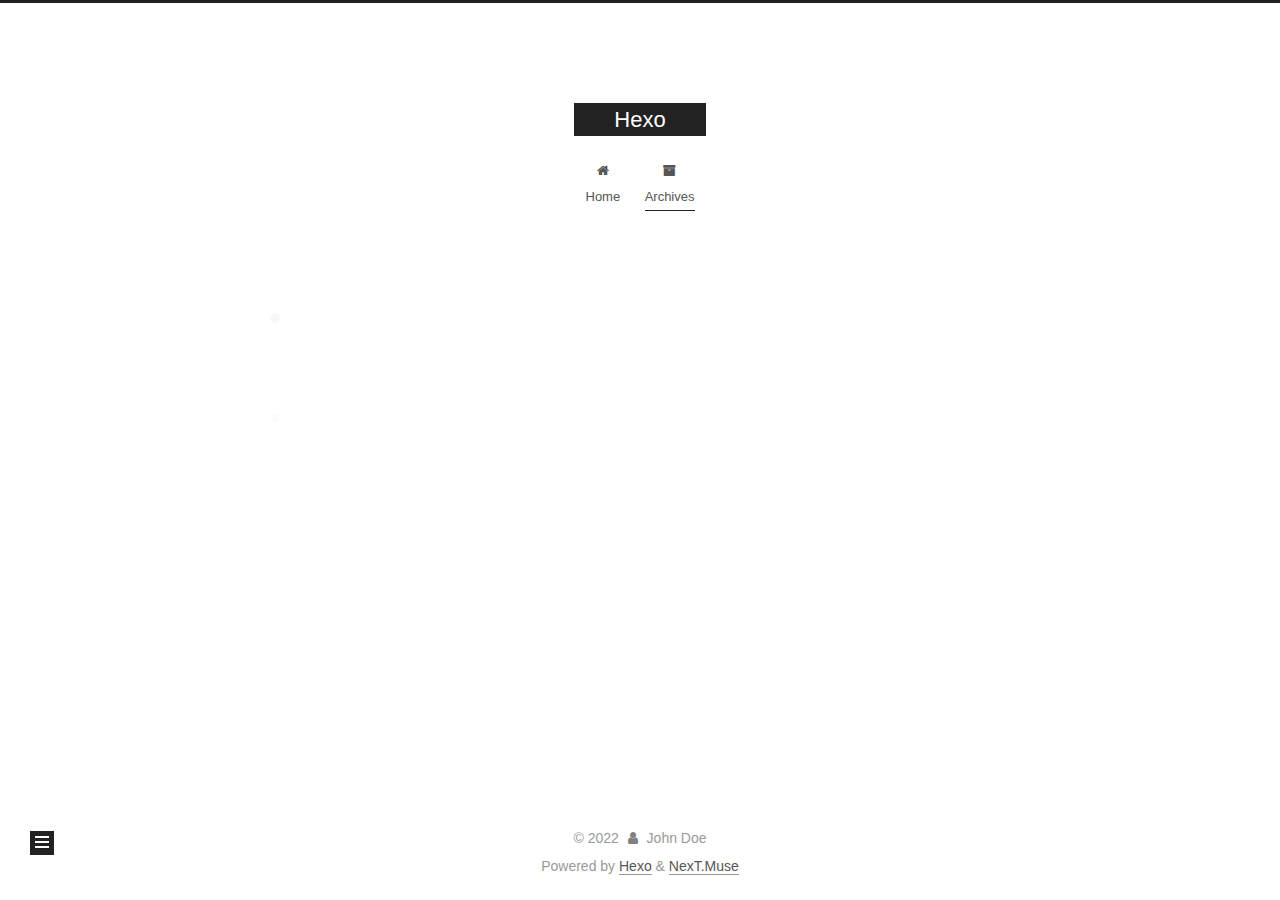
==== archives/index.html @ f84d2010 "Site updated: 2022-08-09 17:09:29" ====
<!DOCTYPE html>
<html lang="en">
<head>
  <meta charset="UTF-8">
<meta name="viewport" content="width=device-width, initial-scale=1, maximum-scale=2">
<meta name="theme-color" content="#222">
<meta name="generator" content="Hexo 6.2.0">
  <link rel="apple-touch-icon" sizes="180x180" href="/images/apple-touch-icon-next.png">
  <link rel="icon" type="image/png" sizes="32x32" href="/images/favicon-32x32-next.png">
  <link rel="icon" type="image/png" sizes="16x16" href="/images/favicon-16x16-next.png">
  <link rel="mask-icon" href="/images/logo.svg" color="#222">

<link rel="stylesheet" href="/css/main.css">


<link rel="stylesheet" href="/lib/font-awesome/css/font-awesome.min.css">

<script id="hexo-configurations">
    var NexT = window.NexT || {};
    var CONFIG = {"hostname":"example.com","root":"/","scheme":"Muse","version":"7.8.0","exturl":false,"sidebar":{"position":"left","display":"post","padding":18,"offset":12,"onmobile":false},"copycode":{"enable":false,"show_result":false,"style":null},"back2top":{"enable":true,"sidebar":false,"scrollpercent":false},"bookmark":{"enable":false,"color":"#222","save":"auto"},"fancybox":false,"mediumzoom":false,"lazyload":false,"pangu":false,"comments":{"style":"tabs","active":null,"storage":true,"lazyload":false,"nav":null},"algolia":{"hits":{"per_page":10},"labels":{"input_placeholder":"Search for Posts","hits_empty":"We didn't find any results for the search: ${query}","hits_stats":"${hits} results found in ${time} ms"}},"localsearch":{"enable":false,"trigger":"auto","top_n_per_article":1,"unescape":false,"preload":false},"motion":{"enable":true,"async":false,"transition":{"post_block":"fadeIn","post_header":"slideDownIn","post_body":"slideDownIn","coll_header":"slideLeftIn","sidebar":"slideUpIn"}}};
  </script>

  <meta property="og:type" content="website">
<meta property="og:title" content="Hexo">
<meta property="og:url" content="http://example.com/archives/index.html">
<meta property="og:site_name" content="Hexo">
<meta property="og:locale" content="en_US">
<meta property="article:author" content="John Doe">
<meta name="twitter:card" content="summary">

<link rel="canonical" href="http://example.com/archives/">


<script id="page-configurations">
  // https://hexo.io/docs/variables.html
  CONFIG.page = {
    sidebar: "",
    isHome : false,
    isPost : false,
    lang   : 'en'
  };
</script>

  <title>Archive | Hexo</title>
  






  <noscript>
  <style>
  .use-motion .brand,
  .use-motion .menu-item,
  .sidebar-inner,
  .use-motion .post-block,
  .use-motion .pagination,
  .use-motion .comments,
  .use-motion .post-header,
  .use-motion .post-body,
  .use-motion .collection-header { opacity: initial; }

  .use-motion .site-title,
  .use-motion .site-subtitle {
    opacity: initial;
    top: initial;
  }

  .use-motion .logo-line-before i { left: initial; }
  .use-motion .logo-line-after i { right: initial; }
  </style>
</noscript>

</head>

<body itemscope itemtype="http://schema.org/WebPage">
  <div class="container use-motion">
    <div class="headband"></div>

    <header class="header" itemscope itemtype="http://schema.org/WPHeader">
      <div class="header-inner"><div class="site-brand-container">
  <div class="site-nav-toggle">
    <div class="toggle" aria-label="Toggle navigation bar">
      <span class="toggle-line toggle-line-first"></span>
      <span class="toggle-line toggle-line-middle"></span>
      <span class="toggle-line toggle-line-last"></span>
    </div>
  </div>

  <div class="site-meta">

    <a href="/" class="brand" rel="start">
      <span class="logo-line-before"><i></i></span>
      <h1 class="site-title">Hexo</h1>
      <span class="logo-line-after"><i></i></span>
    </a>
  </div>

  <div class="site-nav-right">
    <div class="toggle popup-trigger">
    </div>
  </div>
</div>




<nav class="site-nav">
  <ul id="menu" class="menu">
        <li class="menu-item menu-item-home">

    <a href="/" rel="section"><i class="fa fa-fw fa-home"></i>Home</a>

  </li>
        <li class="menu-item menu-item-archives">

    <a href="/archives/" rel="section"><i class="fa fa-fw fa-archive"></i>Archives</a>

  </li>
  </ul>
</nav>




</div>
    </header>

    
  <div class="back-to-top">
    <i class="fa fa-arrow-up"></i>
    <span>0%</span>
  </div>


    <main class="main">
      <div class="main-inner">
        <div class="content-wrap">
          

          <div class="content archive">
            

  
  
  
  <div class="post-block">
    <div class="posts-collapse">
      <div class="collection-title">
        <span class="collection-header">Um..! 1 post. Keep on posting.</span>
      </div>

      
    <div class="collection-year">
      <span class="collection-header">2022</span>
    </div>

  <article itemscope itemtype="http://schema.org/Article">
    <header class="post-header">

      <div class="post-meta">
        <time itemprop="dateCreated"
              datetime="2022-08-09T15:53:36+08:00"
              content="2022-08-09">
          08-09
        </time>
      </div>

      <div class="post-title">
          <a class="post-title-link" href="/2022/08/09/hello-world/" itemprop="url">
            <span itemprop="name">Hello World</span>
          </a>
      </div>

    </header>
  </article>


    </div>
  </div>
  
  
  

  



          </div>
          

<script>
  window.addEventListener('tabs:register', () => {
    let { activeClass } = CONFIG.comments;
    if (CONFIG.comments.storage) {
      activeClass = localStorage.getItem('comments_active') || activeClass;
    }
    if (activeClass) {
      let activeTab = document.querySelector(`a[href="#comment-${activeClass}"]`);
      if (activeTab) {
        activeTab.click();
      }
    }
  });
  if (CONFIG.comments.storage) {
    window.addEventListener('tabs:click', event => {
      if (!event.target.matches('.tabs-comment .tab-content .tab-pane')) return;
      let commentClass = event.target.classList[1];
      localStorage.setItem('comments_active', commentClass);
    });
  }
</script>

        </div>
          
  
  <div class="toggle sidebar-toggle">
    <span class="toggle-line toggle-line-first"></span>
    <span class="toggle-line toggle-line-middle"></span>
    <span class="toggle-line toggle-line-last"></span>
  </div>

  <aside class="sidebar">
    <div class="sidebar-inner">

      <ul class="sidebar-nav motion-element">
        <li class="sidebar-nav-toc">
          Table of Contents
        </li>
        <li class="sidebar-nav-overview">
          Overview
        </li>
      </ul>

      <!--noindex-->
      <div class="post-toc-wrap sidebar-panel">
      </div>
      <!--/noindex-->

      <div class="site-overview-wrap sidebar-panel">
        <div class="site-author motion-element" itemprop="author" itemscope itemtype="http://schema.org/Person">
  <p class="site-author-name" itemprop="name">John Doe</p>
  <div class="site-description" itemprop="description"></div>
</div>
<div class="site-state-wrap motion-element">
  <nav class="site-state">
      <div class="site-state-item site-state-posts">
          <a href="/archives/">
        
          <span class="site-state-item-count">1</span>
          <span class="site-state-item-name">posts</span>
        </a>
      </div>
  </nav>
</div>



      </div>

    </div>
  </aside>
  <div id="sidebar-dimmer"></div>


      </div>
    </main>

    <footer class="footer">
      <div class="footer-inner">
        

        

<div class="copyright">
  
  &copy; 
  <span itemprop="copyrightYear">2022</span>
  <span class="with-love">
    <i class="fa fa-user"></i>
  </span>
  <span class="author" itemprop="copyrightHolder">John Doe</span>
</div>
  <div class="powered-by">Powered by <a href="https://hexo.io/" class="theme-link" rel="noopener" target="_blank">Hexo</a> & <a href="https://muse.theme-next.org/" class="theme-link" rel="noopener" target="_blank">NexT.Muse</a>
  </div>

        








      </div>
    </footer>
  </div>

  
  <script src="/lib/anime.min.js"></script>
  <script src="/lib/velocity/velocity.min.js"></script>
  <script src="/lib/velocity/velocity.ui.min.js"></script>

<script src="/js/utils.js"></script>

<script src="/js/motion.js"></script>


<script src="/js/schemes/muse.js"></script>


<script src="/js/next-boot.js"></script>




  















  

  

</body>
</html>
---- css/main.css ----
:root {
  --body-bg-color: #fff;
  --content-bg-color: #fff;
  --card-bg-color: #f5f5f5;
  --text-color: #555;
  --link-color: #555;
  --link-hover-color: #222;
  --brand-color: #fff;
  --brand-hover-color: #fff;
  --table-row-odd-bg-color: #f9f9f9;
  --table-row-hover-bg-color: #f5f5f5;
  --menu-item-bg-color: #f5f5f5;
  --btn-default-bg: #222;
  --btn-default-color: #fff;
  --btn-default-border-color: #222;
  --btn-default-hover-bg: #fff;
  --btn-default-hover-color: #222;
  --btn-default-hover-border-color: #222;
}
html {
  line-height: 1.15; /* 1 */
  -webkit-text-size-adjust: 100%; /* 2 */
}
body {
  margin: 0;
}
main {
  display: block;
}
h1 {
  font-size: 2em;
  margin: 0.67em 0;
}
hr {
  box-sizing: content-box; /* 1 */
  height: 0; /* 1 */
  overflow: visible; /* 2 */
}
pre {
  font-family: monospace, monospace; /* 1 */
  font-size: 1em; /* 2 */
}
a {
  background: transparent;
}
abbr[title] {
  border-bottom: none; /* 1 */
  text-decoration: underline; /* 2 */
  text-decoration: underline dotted; /* 2 */
}
b,
strong {
  font-weight: bolder;
}
code,
kbd,
samp {
  font-family: monospace, monospace; /* 1 */
  font-size: 1em; /* 2 */
}
small {
  font-size: 80%;
}
sub,
sup {
  font-size: 75%;
  line-height: 0;
  position: relative;
  vertical-align: baseline;
}
sub {
  bottom: -0.25em;
}
sup {
  top: -0.5em;
}
img {
  border-style: none;
}
button,
input,
optgroup,
select,
textarea {
  font-family: inherit; /* 1 */
  font-size: 100%; /* 1 */
  line-height: 1.15; /* 1 */
  margin: 0; /* 2 */
}
button,
input {
/* 1 */
  overflow: visible;
}
button,
select {
/* 1 */
  text-transform: none;
}
button,
[type='button'],
[type='reset'],
[type='submit'] {
  -webkit-appearance: button;
}
button::-moz-focus-inner,
[type='button']::-moz-focus-inner,
[type='reset']::-moz-focus-inner,
[type='submit']::-moz-focus-inner {
  border-style: none;
  padding: 0;
}
button:-moz-focusring,
[type='button']:-moz-focusring,
[type='reset']:-moz-focusring,
[type='submit']:-moz-focusring {
  outline: 1px dotted ButtonText;
}
fieldset {
  padding: 0.35em 0.75em 0.625em;
}
legend {
  box-sizing: border-box; /* 1 */
  color: inherit; /* 2 */
  display: table; /* 1 */
  max-width: 100%; /* 1 */
  padding: 0; /* 3 */
  white-space: normal; /* 1 */
}
progress {
  vertical-align: baseline;
}
textarea {
  overflow: auto;
}
[type='checkbox'],
[type='radio'] {
  box-sizing: border-box; /* 1 */
  padding: 0; /* 2 */
}
[type='number']::-webkit-inner-spin-button,
[type='number']::-webkit-outer-spin-button {
  height: auto;
}
[type='search'] {
  outline-offset: -2px; /* 2 */
  -webkit-appearance: textfield; /* 1 */
}
[type='search']::-webkit-search-decoration {
  -webkit-appearance: none;
}
::-webkit-file-upload-button {
  font: inherit; /* 2 */
  -webkit-appearance: button; /* 1 */
}
details {
  display: block;
}
summary {
  display: list-item;
}
template {
  display: none;
}
[hidden] {
  display: none;
}
::selection {
  background: #262a30;
  color: #eee;
}
html,
body {
  height: 100%;
}
body {
  background: var(--body-bg-color);
  color: var(--text-color);
  font-family: 'Lato', "PingFang SC", "Microsoft YaHei", sans-serif;
  font-size: 1em;
  line-height: 2;
}
@media (max-width: 991px) {
  body {
    padding-left: 0 !important;
    padding-right: 0 !important;
  }
}
h1,
h2,
h3,
h4,
h5,
h6 {
  font-family: 'Lato', "PingFang SC", "Microsoft YaHei", sans-serif;
  font-weight: bold;
  line-height: 1.5;
  margin: 20px 0 15px;
}
h1 {
  font-size: 1.5em;
}
h2 {
  font-size: 1.375em;
}
h3 {
  font-size: 1.25em;
}
h4 {
  font-size: 1.125em;
}
h5 {
  font-size: 1em;
}
h6 {
  font-size: 0.875em;
}
p {
  margin: 0 0 20px 0;
}
a,
span.exturl {
  border-bottom: 1px solid #999;
  color: var(--link-color);
  outline: 0;
  text-decoration: none;
  overflow-wrap: break-word;
  word-wrap: break-word;
  cursor: pointer;
}
a:hover,
span.exturl:hover {
  border-bottom-color: var(--link-hover-color);
  color: var(--link-hover-color);
}
iframe,
img,
video {
  display: block;
  margin-left: auto;
  margin-right: auto;
  max-width: 100%;
}
hr {
  background-image: repeating-linear-gradient(-45deg, #ddd, #ddd 4px, transparent 4px, transparent 8px);
  border: 0;
  height: 3px;
  margin: 40px 0;
}
blockquote {
  border-left: 4px solid #ddd;
  color: #666;
  margin: 0;
  padding: 0 15px;
}
blockquote cite::before {
  content: '-';
  padding: 0 5px;
}
dt {
  font-weight: bold;
}
dd {
  margin: 0;
  padding: 0;
}
kbd {
  background-color: #f5f5f5;
  background-image: linear-gradient(#eee, #fff, #eee);
  border: 1px solid #ccc;
  border-radius: 0.2em;
  box-shadow: 0.1em 0.1em 0.2em rgba(0,0,0,0.1);
  color: #555;
  font-family: inherit;
  padding: 0.1em 0.3em;
  white-space: nowrap;
}
.table-container {
  overflow: auto;
}
table {
  border-collapse: collapse;
  border-spacing: 0;
  font-size: 0.875em;
  margin: 0 0 20px 0;
  width: 100%;
}
tbody tr:nth-of-type(odd) {
  background: var(--table-row-odd-bg-color);
}
tbody tr:hover {
  background: var(--table-row-hover-bg-color);
}
caption,
th,
td {
  font-weight: normal;
  padding: 8px;
  text-align: left;
  vertical-align: middle;
}
th,
td {
  border: 1px solid #ddd;
  border-bottom: 3px solid #ddd;
}
th {
  font-weight: 700;
  padding-bottom: 10px;
}
td {
  border-bottom-width: 1px;
}
.btn {
  background: var(--btn-default-bg);
  border: 2px solid var(--btn-default-border-color);
  border-radius: 0;
  color: var(--btn-default-color);
  display: inline-block;
  font-size: 0.875em;
  line-height: 2;
  padding: 0 20px;
  text-decoration: none;
  transition-property: background-color;
  transition-delay: 0s;
  transition-duration: 0.2s;
  transition-timing-function: ease-in-out;
}
.btn:hover {
  background: var(--btn-default-hover-bg);
  border-color: var(--btn-default-hover-border-color);
  color: var(--btn-default-hover-color);
}
.btn + .btn {
  margin: 0 0 8px 8px;
}
.btn .fa-fw {
  text-align: left;
  width: 1.285714285714286em;
}
.toggle {
  line-height: 0;
}
.toggle .toggle-line {
  background: #fff;
  display: inline-block;
  height: 2px;
  left: 0;
  position: relative;
  top: 0;
  transition: all 0.4s;
  vertical-align: top;
  width: 100%;
}
.toggle .toggle-line:not(:first-child) {
  margin-top: 3px;
}
.toggle.toggle-arrow .toggle-line-first {
  left: 50%;
  top: 2px;
  transform: rotate(45deg);
  width: 50%;
}
.toggle.toggle-arrow .toggle-line-middle {
  left: 2px;
  width: 90%;
}
.toggle.toggle-arrow .toggle-line-last {
  left: 50%;
  top: -2px;
  transform: rotate(-45deg);
  width: 50%;
}
.toggle.toggle-close .toggle-line-first {
  transform: rotate(-45deg);
  top: 5px;
}
.toggle.toggle-close .toggle-line-middle {
  opacity: 0;
}
.toggle.toggle-close .toggle-line-last {
  transform: rotate(45deg);
  top: -5px;
}
.highlight,
pre {
  background: #f7f7f7;
  color: #4d4d4c;
  line-height: 1.6;
  margin: 0 auto 20px;
}
pre,
code {
  font-family: consolas, Menlo, monospace, "PingFang SC", "Microsoft YaHei";
}
code {
  background: #eee;
  border-radius: 3px;
  color: #555;
  padding: 2px 4px;
  overflow-wrap: break-word;
  word-wrap: break-word;
}
.highlight *::selection {
  background: #d6d6d6;
}
.highlight pre {
  border: 0;
  margin: 0;
  padding: 10px 0;
}
.highlight table {
  border: 0;
  margin: 0;
  width: auto;
}
.highlight td {
  border: 0;
  padding: 0;
}
.highlight figcaption {
  background: #eff2f3;
  color: #4d4d4c;
  display: flex;
  font-size: 0.875em;
  justify-content: space-between;
  line-height: 1.2;
  padding: 0.5em;
}
.highlight figcaption a {
  color: #4d4d4c;
}
.highlight figcaption a:hover {
  border-bottom-color: #4d4d4c;
}
.highlight .gutter {
  -moz-user-select: none;
  -ms-user-select: none;
  -webkit-user-select: none;
  user-select: none;
}
.highlight .gutter pre {
  background: #eff2f3;
  color: #869194;
  padding-left: 10px;
  padding-right: 10px;
  text-align: right;
}
.highlight .code pre {
  background: #f7f7f7;
  padding-left: 10px;
  width: 100%;
}
.gist table {
  width: auto;
}
.gist table td {
  border: 0;
}
pre {
  overflow: auto;
  padding: 10px;
}
pre code {
  background: none;
  color: #4d4d4c;
  font-size: 0.875em;
  padding: 0;
  text-shadow: none;
}
pre .deletion {
  background: #fdd;
}
pre .addition {
  background: #dfd;
}
pre .meta {
  color: #eab700;
  -moz-user-select: none;
  -ms-user-select: none;
  -webkit-user-select: none;
  user-select: none;
}
pre .comment {
  color: #8e908c;
}
pre .variable,
pre .attribute,
pre .tag,
pre .name,
pre .regexp,
pre .ruby .constant,
pre .xml .tag .title,
pre .xml .pi,
pre .xml .doctype,
pre .html .doctype,
pre .css .id,
pre .css .class,
pre .css .pseudo {
  color: #c82829;
}
pre .number,
pre .preprocessor,
pre .built_in,
pre .builtin-name,
pre .literal,
pre .params,
pre .constant,
pre .command {
  color: #f5871f;
}
pre .ruby .class .title,
pre .css .rules .attribute,
pre .string,
pre .symbol,
pre .value,
pre .inheritance,
pre .header,
pre .ruby .symbol,
pre .xml .cdata,
pre .special,
pre .formula {
  color: #718c00;
}
pre .title,
pre .css .hexcolor {
  color: #3e999f;
}
pre .function,
pre .python .decorator,
pre .python .title,
pre .ruby .function .title,
pre .ruby .title .keyword,
pre .perl .sub,
pre .javascript .title,
pre .coffeescript .title {
  color: #4271ae;
}
pre .keyword,
pre .javascript .function {
  color: #8959a8;
}
.blockquote-center {
  border-left: none;
  margin: 40px 0;
  padding: 0;
  position: relative;
  text-align: center;
}
.blockquote-center::before,
.blockquote-center::after {
  background-repeat: no-repeat;
  background-size: 22px 22px;
  content: ' ';
  display: block;
  height: 24px;
  opacity: 0.2;
  position: absolute;
  width: 100%;
}
.blockquote-center::before {
  background-image: url("../images/quote-l.svg");
  background-position: 0 -6px;
  border-top: 1px solid #ccc;
  top: -20px;
}
.blockquote-center::after {
  background-image: url("../images/quote-r.svg");
  background-position: 100% 8px;
  border-bottom: 1px solid #ccc;
  bottom: -20px;
}
.blockquote-center p,
.blockquote-center div {
  text-align: center;
}
.post-body .group-picture img {
  margin: 0 auto;
  padding: 0 3px;
}
.group-picture-row {
  margin-bottom: 6px;
  overflow: hidden;
}
.group-picture-column {
  float: left;
  margin-bottom: 10px;
}
.post-body .label {
  color: #555;
  display: inline;
  padding: 0 2px;
}
.post-body .label.default {
  background: #f0f0f0;
}
.post-body .label.primary {
  background: #efe6f7;
}
.post-body .label.info {
  background: #e5f2f8;
}
.post-body .label.success {
  background: #e7f4e9;
}
.post-body .label.warning {
  background: #fcf6e1;
}
.post-body .label.danger {
  background: #fae8eb;
}
.post-body .tabs {
  margin-bottom: 20px;
}
.post-body .tabs,
.tabs-comment {
  display: block;
  padding-top: 10px;
  position: relative;
}
.post-body .tabs ul.nav-tabs,
.tabs-comment ul.nav-tabs {
  display: flex;
  flex-wrap: wrap;
  margin: 0;
  margin-bottom: -1px;
  padding: 0;
}
@media (max-width: 413px) {
  .post-body .tabs ul.nav-tabs,
  .tabs-comment ul.nav-tabs {
    display: block;
    margin-bottom: 5px;
  }
}
.post-body .tabs ul.nav-tabs li.tab,
.tabs-comment ul.nav-tabs li.tab {
  border-bottom: 1px solid #ddd;
  border-left: 1px solid transparent;
  border-right: 1px solid transparent;
  border-top: 3px solid transparent;
  flex-grow: 1;
  list-style-type: none;
  border-radius: 0 0 0 0;
}
@media (max-width: 413px) {
  .post-body .tabs ul.nav-tabs li.tab,
  .tabs-comment ul.nav-tabs li.tab {
    border-bottom: 1px solid transparent;
    border-left: 3px solid transparent;
    border-right: 1px solid transparent;
    border-top: 1px solid transparent;
  }
}
@media (max-width: 413px) {
  .post-body .tabs ul.nav-tabs li.tab,
  .tabs-comment ul.nav-tabs li.tab {
    border-radius: 0;
  }
}
.post-body .tabs ul.nav-tabs li.tab a,
.tabs-comment ul.nav-tabs li.tab a {
  border-bottom: initial;
  display: block;
  line-height: 1.8;
  outline: 0;
  padding: 0.25em 0.75em;
  text-align: center;
  transition-delay: 0s;
  transition-duration: 0.2s;
  transition-timing-function: ease-out;
}
.post-body .tabs ul.nav-tabs li.tab a i,
.tabs-comment ul.nav-tabs li.tab a i {
  width: 1.285714285714286em;
}
.post-body .tabs ul.nav-tabs li.tab.active,
.tabs-comment ul.nav-tabs li.tab.active {
  border-bottom: 1px solid transparent;
  border-left: 1px solid #ddd;
  border-right: 1px solid #ddd;
  border-top: 3px solid #fc6423;
}
@media (max-width: 413px) {
  .post-body .tabs ul.nav-tabs li.tab.active,
  .tabs-comment ul.nav-tabs li.tab.active {
    border-bottom: 1px solid #ddd;
    border-left: 3px solid #fc6423;
    border-right: 1px solid #ddd;
    border-top: 1px solid #ddd;
  }
}
.post-body .tabs ul.nav-tabs li.tab.active a,
.tabs-comment ul.nav-tabs li.tab.active a {
  color: var(--link-color);
  cursor: default;
}
.post-body .tabs .tab-content .tab-pane,
.tabs-comment .tab-content .tab-pane {
  border: 1px solid #ddd;
  border-top: 0;
  padding: 20px 20px 0 20px;
  border-radius: 0;
}
.post-body .tabs .tab-content .tab-pane:not(.active),
.tabs-comment .tab-content .tab-pane:not(.active) {
  display: none;
}
.post-body .tabs .tab-content .tab-pane.active,
.tabs-comment .tab-content .tab-pane.active {
  display: block;
}
.post-body .tabs .tab-content .tab-pane.active:nth-of-type(1),
.tabs-comment .tab-content .tab-pane.active:nth-of-type(1) {
  border-radius: 0 0 0 0;
}
@media (max-width: 413px) {
  .post-body .tabs .tab-content .tab-pane.active:nth-of-type(1),
  .tabs-comment .tab-content .tab-pane.active:nth-of-type(1) {
    border-radius: 0;
  }
}
.post-body .note {
  border-radius: 3px;
  margin-bottom: 20px;
  padding: 1em;
  position: relative;
  border: 1px solid #eee;
  border-left-width: 5px;
}
.post-body .note h2,
.post-body .note h3,
.post-body .note h4,
.post-body .note h5,
.post-body .note h6 {
  margin-top: 0;
  border-bottom: initial;
  margin-bottom: 0;
  padding-top: 0;
}
.post-body .note p:first-child,
.post-body .note ul:first-child,
.post-body .note ol:first-child,
.post-body .note table:first-child,
.post-body .note pre:first-child,
.post-body .note blockquote:first-child,
.post-body .note img:first-child {
  margin-top: 0;
}
.post-body .note p:last-child,
.post-body .note ul:last-child,
.post-body .note ol:last-child,
.post-body .note table:last-child,
.post-body .note pre:last-child,
.post-body .note blockquote:last-child,
.post-body .note img:last-child {
  margin-bottom: 0;
}
.post-body .note.default {
  border-left-color: #777;
}
.post-body .note.default h2,
.post-body .note.default h3,
.post-body .note.default h4,
.post-body .note.default h5,
.post-body .note.default h6 {
  color: #777;
}
.post-body .note.primary {
  border-left-color: #6f42c1;
}
.post-body .note.primary h2,
.post-body .note.primary h3,
.post-body .note.primary h4,
.post-body .note.primary h5,
.post-body .note.primary h6 {
  color: #6f42c1;
}
.post-body .note.info {
  border-left-color: #428bca;
}
.post-body .note.info h2,
.post-body .note.info h3,
.post-body .note.info h4,
.post-body .note.info h5,
.post-body .note.info h6 {
  color: #428bca;
}
.post-body .note.success {
  border-left-color: #5cb85c;
}
.post-body .note.success h2,
.post-body .note.success h3,
.post-body .note.success h4,
.post-body .note.success h5,
.post-body .note.success h6 {
  color: #5cb85c;
}
.post-body .note.warning {
  border-left-color: #f0ad4e;
}
.post-body .note.warning h2,
.post-body .note.warning h3,
.post-body .note.warning h4,
.post-body .note.warning h5,
.post-body .note.warning h6 {
  color: #f0ad4e;
}
.post-body .note.danger {
  border-left-color: #d9534f;
}
.post-body .note.danger h2,
.post-body .note.danger h3,
.post-body .note.danger h4,
.post-body .note.danger h5,
.post-body .note.danger h6 {
  color: #d9534f;
}
.pagination .prev,
.pagination .next,
.pagination .page-number,
.pagination .space {
  display: inline-block;
  margin: 0 10px;
  padding: 0 11px;
  position: relative;
  top: -1px;
}
@media (max-width: 767px) {
  .pagination .prev,
  .pagination .next,
  .pagination .page-number,
  .pagination .space {
    margin: 0 5px;
  }
}
.pagination {
  border-top: 1px solid #eee;
  margin: 120px 0 0;
  text-align: center;
}
.pagination .prev,
.pagination .next,
.pagination .page-number {
  border-bottom: 0;
  border-top: 1px solid #eee;
  transition-property: border-color;
  transition-delay: 0s;
  transition-duration: 0.2s;
  transition-timing-function: ease-in-out;
}
.pagination .prev:hover,
.pagination .next:hover,
.pagination .page-number:hover {
  border-top-color: #222;
}
.pagination .space {
  margin: 0;
  padding: 0;
}
.pagination .prev {
  margin-left: 0;
}
.pagination .next {
  margin-right: 0;
}
.pagination .page-number.current {
  background: #ccc;
  border-top-color: #ccc;
  color: #fff;
}
@media (max-width: 767px) {
  .pagination {
    border-top: none;
  }
  .pagination .prev,
  .pagination .next,
  .pagination .page-number {
    border-bottom: 1px solid #eee;
    border-top: 0;
    margin-bottom: 10px;
    padding: 0 10px;
  }
  .pagination .prev:hover,
  .pagination .next:hover,
  .pagination .page-number:hover {
    border-bottom-color: #222;
  }
}
.comments {
  margin-top: 60px;
  overflow: hidden;
}
.comment-button-group {
  display: flex;
  flex-wrap: wrap-reverse;
  justify-content: center;
  margin: 1em 0;
}
.comment-button-group .comment-button {
  margin: 0.1em 0.2em;
}
.comment-button-group .comment-button.active {
  background: var(--btn-default-hover-bg);
  border-color: var(--btn-default-hover-border-color);
  color: var(--btn-default-hover-color);
}
.comment-position {
  display: none;
}
.comment-position.active {
  display: block;
}
.tabs-comment {
  background: var(--content-bg-color);
  margin-top: 4em;
  padding-top: 0;
}
.tabs-comment .comments {
  border: 0;
  box-shadow: none;
  margin-top: 0;
  padding-top: 0;
}
.container {
  min-height: 100%;
  position: relative;
}
.main-inner {
  margin: 0 auto;
  width: 700px;
}
@media (min-width: 1200px) {
  .main-inner {
    width: 800px;
  }
}
@media (min-width: 1600px) {
  .main-inner {
    width: 900px;
  }
}
@media (max-width: 767px) {
  .content-wrap {
    padding: 0 20px;
  }
}
.header {
  background: transparent;
}
.header-inner {
  margin: 0 auto;
  width: 700px;
}
@media (min-width: 1200px) {
  .header-inner {
    width: 800px;
  }
}
@media (min-width: 1600px) {
  .header-inner {
    width: 900px;
  }
}
.site-brand-container {
  display: flex;
  flex-shrink: 0;
  padding: 0 10px;
}
.headband {
  background: #222;
  height: 3px;
}
.site-meta {
  flex-grow: 1;
  text-align: center;
}
@media (max-width: 767px) {
  .site-meta {
    text-align: center;
  }
}
.brand {
  border-bottom: none;
  color: var(--brand-color);
  display: inline-block;
  line-height: 1.375em;
  padding: 0 40px;
  position: relative;
}
.brand:hover {
  color: var(--brand-hover-color);
}
.site-title {
  font-family: 'Lato', "PingFang SC", "Microsoft YaHei", sans-serif;
  font-size: 1.375em;
  font-weight: normal;
  margin: 0;
}
.site-subtitle {
  color: #999;
  font-size: 0.8125em;
  margin: 10px 0;
}
.use-motion .brand {
  opacity: 0;
}
.use-motion .site-title,
.use-motion .site-subtitle,
.use-motion .custom-logo-image {
  opacity: 0;
  position: relative;
  top: -10px;
}
.site-nav-toggle,
.site-nav-right {
  display: none;
}
@media (max-width: 767px) {
  .site-nav-toggle,
  .site-nav-right {
    display: flex;
    flex-direction: column;
    justify-content: center;
  }
}
.site-nav-toggle .toggle,
.site-nav-right .toggle {
  color: var(--text-color);
  padding: 10px;
  width: 22px;
}
.site-nav-toggle .toggle .toggle-line,
.site-nav-right .toggle .toggle-line {
  background: var(--text-color);
  border-radius: 1px;
}
.site-nav {
  display: block;
}
@media (max-width: 767px) {
  .site-nav {
    clear: both;
    display: none;
  }
}
.site-nav.site-nav-on {
  display: block;
}
.menu {
  margin-top: 20px;
  padding-left: 0;
  text-align: center;
}
.menu-item {
  display: inline-block;
  list-style: none;
  margin: 0 10px;
}
@media (max-width: 767px) {
  .menu-item {
    display: block;
    margin-top: 10px;
  }
  .menu-item.menu-item-search {
    display: none;
  }
}
.menu-item a,
.menu-item span.exturl {
  border-bottom: 0;
  display: block;
  font-size: 0.8125em;
  transition-property: border-color;
  transition-delay: 0s;
  transition-duration: 0.2s;
  transition-timing-function: ease-in-out;
}
@media (hover: none) {
  .menu-item a:hover,
  .menu-item span.exturl:hover {
    border-bottom-color: transparent !important;
  }
}
.menu-item .fa {
  margin-right: 8px;
}
.menu-item .badge {
  display: inline-block;
  font-weight: bold;
  line-height: 1;
  margin-left: 0.35em;
  margin-top: 0.35em;
  text-align: center;
  white-space: nowrap;
}
@media (max-width: 767px) {
  .menu-item .badge {
    float: right;
    margin-left: 0;
  }
}
.menu-item-active a,
.menu .menu-item a:hover,
.menu .menu-item span.exturl:hover {
  background: var(--menu-item-bg-color);
}
.use-motion .menu-item {
  opacity: 0;
}
.sidebar {
  background: #222;
  bottom: 0;
  box-shadow: inset 0 2px 6px #000;
  position: fixed;
  top: 0;
}
@media (max-width: 991px) {
  .sidebar {
    display: none;
  }
}
.sidebar-inner {
  color: #999;
  padding: 18px 10px;
  text-align: center;
}
.cc-license {
  margin-top: 10px;
  text-align: center;
}
.cc-license .cc-opacity {
  border-bottom: none;
  opacity: 0.7;
}
.cc-license .cc-opacity:hover {
  opacity: 0.9;
}
.cc-license img {
  display: inline-block;
}
.site-author-image {
  border: 2px solid #333;
  display: block;
  margin: 0 auto;
  max-width: 96px;
  padding: 2px;
}
.site-author-name {
  color: #f5f5f5;
  font-weight: normal;
  margin: 5px 0 0;
  text-align: center;
}
.site-description {
  color: #999;
  font-size: 1em;
  margin-top: 5px;
  text-align: center;
}
.links-of-author {
  margin-top: 15px;
}
.links-of-author a,
.links-of-author span.exturl {
  border-bottom-color: #555;
  display: inline-block;
  font-size: 0.8125em;
  margin-bottom: 10px;
  margin-right: 10px;
  vertical-align: middle;
}
.links-of-author a::before,
.links-of-author span.exturl::before {
  background: #fa5e6f;
  border-radius: 50%;
  content: ' ';
  display: inline-block;
  height: 4px;
  margin-right: 3px;
  vertical-align: middle;
  width: 4px;
}
.sidebar-button {
  margin-top: 15px;
}
.sidebar-button a {
  border: 1px solid #fc6423;
  border-radius: 4px;
  color: #fc6423;
  display: inline-block;
  padding: 0 15px;
}
.sidebar-button a .fa {
  margin-right: 5px;
}
.sidebar-button a:hover {
  background: #fc6423;
  border: 1px solid #fc6423;
  color: #fff;
}
.sidebar-button a:hover .fa {
  color: #fff;
}
.links-of-blogroll {
  font-size: 0.8125em;
  margin-top: 10px;
}
.links-of-blogroll-title {
  font-size: 0.875em;
  font-weight: 600;
  margin-top: 0;
}
.links-of-blogroll-list {
  list-style: none;
  margin: 0;
  padding: 0;
}
#sidebar-dimmer {
  display: none;
}
@media (max-width: 767px) {
  #sidebar-dimmer {
    background: #000;
    display: block;
    height: 100%;
    left: 100%;
    opacity: 0;
    position: fixed;
    top: 0;
    width: 100%;
    z-index: 1100;
  }
  .sidebar-active + #sidebar-dimmer {
    opacity: 0.7;
    transform: translateX(-100%);
    transition: opacity 0.5s;
  }
}
.sidebar-nav {
  margin: 0;
  padding-bottom: 20px;
  padding-left: 0;
}
.sidebar-nav li {
  border-bottom: 1px solid transparent;
  color: #555;
  cursor: pointer;
  display: inline-block;
  font-size: 0.875em;
}
.sidebar-nav li.sidebar-nav-overview {
  margin-left: 10px;
}
.sidebar-nav li:hover {
  color: #f5f5f5;
}
.sidebar-nav .sidebar-nav-active {
  border-bottom-color: #87daff;
  color: #87daff;
}
.sidebar-nav .sidebar-nav-active:hover {
  color: #87daff;
}
.sidebar-panel {
  display: none;
  overflow-x: hidden;
  overflow-y: auto;
}
.sidebar-panel-active {
  display: block;
}
.sidebar-toggle {
  background: #222;
  bottom: 45px;
  cursor: pointer;
  height: 14px;
  left: 30px;
  padding: 5px;
  position: fixed;
  width: 14px;
  z-index: 1300;
}
@media (max-width: 991px) {
  .sidebar-toggle {
    left: 20px;
    opacity: 0.8;
    display: none;
  }
}
.sidebar-toggle:hover .toggle-line {
  background: #87daff;
}
.post-toc {
  font-size: 0.875em;
}
.post-toc ol {
  list-style: none;
  margin: 0;
  padding: 0 2px 5px 10px;
  text-align: left;
}
.post-toc ol > ol {
  padding-left: 0;
}
.post-toc ol a {
  transition-property: all;
  transition-delay: 0s;
  transition-duration: 0.2s;
  transition-timing-function: ease-in-out;
}
.post-toc .nav-item {
  line-height: 1.8;
  overflow: hidden;
  text-overflow: ellipsis;
  white-space: nowrap;
}
.post-toc .nav .nav-child {
  display: none;
}
.post-toc .nav .active > .nav-child {
  display: block;
}
.post-toc .nav .active-current > .nav-child {
  display: block;
}
.post-toc .nav .active-current > .nav-child > .nav-item {
  display: block;
}
.post-toc .nav .active > a {
  border-bottom-color: #87daff;
  color: #87daff;
}
.post-toc .nav .active-current > a {
  color: #87daff;
}
.post-toc .nav .active-current > a:hover {
  color: #87daff;
}
.site-state {
  display: flex;
  justify-content: center;
  line-height: 1.4;
  margin-top: 10px;
  overflow: hidden;
  text-align: center;
  white-space: nowrap;
}
.site-state-item {
  padding: 0 15px;
}
.site-state-item:not(:first-child) {
  border-left: 1px solid #333;
}
.site-state-item a {
  border-bottom: none;
}
.site-state-item-count {
  display: block;
  font-size: 1.25em;
  font-weight: 600;
  text-align: center;
}
.site-state-item-name {
  color: inherit;
  font-size: 0.875em;
}
.footer {
  color: #999;
  font-size: 0.875em;
  padding: 20px 0;
}
.footer.footer-fixed {
  bottom: 0;
  left: 0;
  position: absolute;
  right: 0;
}
.footer-inner {
  box-sizing: border-box;
  margin: 0 auto;
  text-align: center;
  width: 700px;
}
@media (min-width: 1200px) {
  .footer-inner {
    width: 800px;
  }
}
@media (min-width: 1600px) {
  .footer-inner {
    width: 900px;
  }
}
.languages {
  display: inline-block;
  font-size: 1.125em;
  position: relative;
}
.languages .lang-select-label span {
  margin: 0 0.5em;
}
.languages .lang-select {
  height: 100%;
  left: 0;
  opacity: 0;
  position: absolute;
  top: 0;
  width: 100%;
}
.with-love {
  color: #808080;
  display: inline-block;
  margin: 0 5px;
}
.powered-by,
.theme-info {
  display: inline-block;
}
@-moz-keyframes iconAnimate {
  0%, 100% {
    transform: scale(1);
  }
  10%, 30% {
    transform: scale(0.9);
  }
  20%, 40%, 60%, 80% {
    transform: scale(1.1);
  }
  50%, 70% {
    transform: scale(1.1);
  }
}
@-webkit-keyframes iconAnimate {
  0%, 100% {
    transform: scale(1);
  }
  10%, 30% {
    transform: scale(0.9);
  }
  20%, 40%, 60%, 80% {
    transform: scale(1.1);
  }
  50%, 70% {
    transform: scale(1.1);
  }
}
@-o-keyframes iconAnimate {
  0%, 100% {
    transform: scale(1);
  }
  10%, 30% {
    transform: scale(0.9);
  }
  20%, 40%, 60%, 80% {
    transform: scale(1.1);
  }
  50%, 70% {
    transform: scale(1.1);
  }
}
@keyframes iconAnimate {
  0%, 100% {
    transform: scale(1);
  }
  10%, 30% {
    transform: scale(0.9);
  }
  20%, 40%, 60%, 80% {
    transform: scale(1.1);
  }
  50%, 70% {
    transform: scale(1.1);
  }
}
.back-to-top {
  font-size: 12px;
  text-align: center;
  transition-delay: 0s;
  transition-duration: 0.2s;
  transition-timing-function: ease-in-out;
}
.back-to-top {
  background: #222;
  bottom: -100px;
  box-sizing: border-box;
  color: #fff;
  cursor: pointer;
  left: 30px;
  opacity: 1;
  padding: 0 6px;
  position: fixed;
  transition-property: bottom;
  z-index: 1300;
  width: 24px;
}
.back-to-top span {
  display: none;
}
.back-to-top:hover {
  color: #87daff;
}
.back-to-top.back-to-top-on {
  bottom: 19px;
}
@media (max-width: 991px) {
  .back-to-top {
    left: 20px;
    opacity: 0.8;
  }
}
.post-body {
  font-family: 'Lato', "PingFang SC", "Microsoft YaHei", sans-serif;
  overflow-wrap: break-word;
  word-wrap: break-word;
}
@media (min-width: 1200px) {
  .post-body {
    font-size: 1.125em;
  }
}
.post-body .exturl .fa {
  font-size: 0.875em;
  margin-left: 4px;
}
.post-body .image-caption,
.post-body .figure .caption {
  color: #999;
  font-size: 0.875em;
  font-weight: bold;
  line-height: 1;
  margin: -20px auto 15px;
  text-align: center;
}
.post-sticky-flag {
  display: inline-block;
  transform: rotate(30deg);
}
.post-button {
  margin-top: 40px;
  text-align: center;
}
.use-motion .post-block,
.use-motion .pagination,
.use-motion .comments {
  opacity: 0;
}
.use-motion .post-header {
  opacity: 0;
}
.use-motion .post-body {
  opacity: 0;
}
.use-motion .collection-header {
  opacity: 0;
}
.posts-collapse {
  margin-left: 35px;
  position: relative;
}
@media (max-width: 767px) {
  .posts-collapse {
    margin-left: 0px;
    margin-right: 0px;
  }
}
.posts-collapse .collection-title {
  font-size: 1.125em;
  position: relative;
}
.posts-collapse .collection-title::before {
  background: #999;
  border: 1px solid #fff;
  border-radius: 50%;
  content: ' ';
  height: 10px;
  left: 0;
  margin-left: -6px;
  margin-top: -4px;
  position: absolute;
  top: 50%;
  width: 10px;
}
.posts-collapse .collection-year {
  font-size: 1.5em;
  font-weight: bold;
  margin: 60px 0;
  position: relative;
}
.posts-collapse .collection-year::before {
  background: #bbb;
  border-radius: 50%;
  content: ' ';
  height: 8px;
  left: 0;
  margin-left: -4px;
  margin-top: -4px;
  position: absolute;
  top: 50%;
  width: 8px;
}
.posts-collapse .collection-header {
  display: block;
  margin: 0 0 0 20px;
}
.posts-collapse .collection-header small {
  color: #bbb;
  margin-left: 5px;
}
.posts-collapse .post-header {
  border-bottom: 1px dashed #ccc;
  margin: 30px 0;
  padding-left: 15px;
  position: relative;
  transition-property: border;
  transition-delay: 0s;
  transition-duration: 0.2s;
  transition-timing-function: ease-in-out;
}
.posts-collapse .post-header::before {
  background: #bbb;
  border: 1px solid #fff;
  border-radius: 50%;
  content: ' ';
  height: 6px;
  left: 0;
  margin-left: -4px;
  position: absolute;
  top: 0.75em;
  transition-property: background;
  width: 6px;
  transition-delay: 0s;
  transition-duration: 0.2s;
  transition-timing-function: ease-in-out;
}
.posts-collapse .post-header:hover {
  border-bottom-color: #666;
}
.posts-collapse .post-header:hover::before {
  background: #222;
}
.posts-collapse .post-meta {
  display: inline;
  font-size: 0.75em;
  margin-right: 10px;
}
.posts-collapse .post-title {
  display: inline;
}
.posts-collapse .post-title a,
.posts-collapse .post-title span.exturl {
  border-bottom: none;
  color: var(--link-color);
}
.posts-collapse::before {
  background: #f5f5f5;
  content: ' ';
  height: 100%;
  left: 0;
  margin-left: -2px;
  position: absolute;
  top: 1.25em;
  width: 4px;
}
.posts-collapse .fa-external-link {
  font-size: 0.875em;
  margin-left: 5px;
}
.post-eof {
  background: #ccc;
  height: 1px;
  margin: 80px auto 60px;
  text-align: center;
  width: 8%;
}
.post-block:last-of-type .post-eof {
  display: none;
}
.content {
  padding-top: 40px;
}
@media (min-width: 992px) {
  .post-body {
    text-align: justify;
  }
}
@media (max-width: 991px) {
  .post-body {
    text-align: justify;
  }
}
.post-body h1,
.post-body h2,
.post-body h3,
.post-body h4,
.post-body h5,
.post-body h6 {
  padding-top: 10px;
}
.post-body h1 .header-anchor,
.post-body h2 .header-anchor,
.post-body h3 .header-anchor,
.post-body h4 .header-anchor,
.post-body h5 .header-anchor,
.post-body h6 .header-anchor {
  border-bottom-style: none;
  color: #ccc;
  float: right;
  margin-left: 10px;
  visibility: hidden;
}
.post-body h1 .header-anchor:hover,
.post-body h2 .header-anchor:hover,
.post-body h3 .header-anchor:hover,
.post-body h4 .header-anchor:hover,
.post-body h5 .header-anchor:hover,
.post-body h6 .header-anchor:hover {
  color: inherit;
}
.post-body h1:hover .header-anchor,
.post-body h2:hover .header-anchor,
.post-body h3:hover .header-anchor,
.post-body h4:hover .header-anchor,
.post-body h5:hover .header-anchor,
.post-body h6:hover .header-anchor {
  visibility: visible;
}
.post-body iframe,
.post-body img,
.post-body video {
  margin-bottom: 20px;
}
.post-body .video-container {
  height: 0;
  margin-bottom: 20px;
  overflow: hidden;
  padding-top: 75%;
  position: relative;
  width: 100%;
}
.post-body .video-container iframe,
.post-body .video-container object,
.post-body .video-container embed {
  height: 100%;
  left: 0;
  margin: 0;
  position: absolute;
  top: 0;
  width: 100%;
}
.post-gallery {
  align-items: center;
  display: grid;
  grid-gap: 10px;
  grid-template-columns: 1fr 1fr 1fr;
  margin-bottom: 20px;
}
@media (max-width: 767px) {
  .post-gallery {
    grid-template-columns: 1fr 1fr;
  }
}
.post-gallery a {
  border: 0;
}
.post-gallery img {
  margin: 0;
}
.posts-expand .post-header {
  font-size: 1.125em;
}
.posts-expand .post-title {
  font-size: 1.5em;
  font-weight: normal;
  margin: initial;
  text-align: center;
  overflow-wrap: break-word;
  word-wrap: break-word;
}
.posts-expand .post-title-link {
  border-bottom: none;
  color: var(--link-color);
  display: inline-block;
  position: relative;
  vertical-align: top;
}
.posts-expand .post-title-link::before {
  background: var(--link-color);
  bottom: 0;
  content: '';
  height: 2px;
  left: 0;
  position: absolute;
  transform: scaleX(0);
  visibility: hidden;
  width: 100%;
  transition-delay: 0s;
  transition-duration: 0.2s;
  transition-timing-function: ease-in-out;
}
.posts-expand .post-title-link:hover::before {
  transform: scaleX(1);
  visibility: visible;
}
.posts-expand .post-title-link .fa {
  font-size: 0.875em;
  margin-left: 5px;
}
.posts-expand .post-meta {
  color: #999;
  font-family: 'Lato', "PingFang SC", "Microsoft YaHei", sans-serif;
  font-size: 0.75em;
  margin: 3px 0 60px 0;
  text-align: center;
}
.posts-expand .post-meta .post-description {
  font-size: 0.875em;
  margin-top: 2px;
}
.posts-expand .post-meta time {
  border-bottom: 1px dashed #999;
  cursor: pointer;
}
.post-meta .post-meta-item + .post-meta-item::before {
  content: '|';
  margin: 0 0.5em;
}
.post-meta-divider {
  margin: 0 0.5em;
}
.post-meta-item-icon {
  margin-right: 3px;
}
@media (max-width: 991px) {
  .post-meta-item-icon {
    display: inline-block;
  }
}
@media (max-width: 991px) {
  .post-meta-item-text {
    display: none;
  }
}
.post-nav {
  border-top: 1px solid #eee;
  display: flex;
  justify-content: space-between;
  margin-top: 15px;
  padding-top: 10px;
}
.post-nav-item {
  flex: 1;
}
.post-nav-item a {
  border-bottom: none;
  display: block;
  font-size: 0.875em;
  line-height: 1.6;
  position: relative;
}
.post-nav-item a:active {
  top: 2px;
}
.post-nav-item .fa {
  font-size: 0.75em;
}
.post-nav-item:first-child {
  margin-right: 15px;
}
.post-nav-item:first-child a {
  padding-left: 5px;
}
.post-nav-item:first-child .fa {
  margin-right: 5px;
}
.post-nav-item:last-child {
  margin-left: 15px;
  text-align: right;
}
.post-nav-item:last-child a {
  padding-right: 5px;
}
.post-nav-item:last-child .fa {
  margin-left: 5px;
}
.rtl.post-body p,
.rtl.post-body a,
.rtl.post-body h1,
.rtl.post-body h2,
.rtl.post-body h3,
.rtl.post-body h4,
.rtl.post-body h5,
.rtl.post-body h6,
.rtl.post-body li,
.rtl.post-body ul,
.rtl.post-body ol {
  direction: rtl;
  font-family: UKIJ Ekran;
}
.rtl.post-title {
  font-family: UKIJ Ekran;
}
.post-tags {
  margin-top: 40px;
  text-align: center;
}
.post-tags a {
  display: inline-block;
  font-size: 0.8125em;
}
.post-tags a:not(:last-child) {
  margin-right: 10px;
}
.post-widgets {
  border-top: 1px solid #eee;
  margin-top: 15px;
  text-align: center;
}
.wp_rating {
  height: 20px;
  line-height: 20px;
  margin-top: 10px;
  padding-top: 6px;
  text-align: center;
}
.social-like {
  display: flex;
  font-size: 0.875em;
  justify-content: center;
  text-align: center;
}
.reward-container {
  margin: 20px auto;
  padding: 10px 0;
  text-align: center;
  width: 90%;
}
.reward-container button {
  background: #ff2a2a;
  border: 0;
  border-radius: 5px;
  color: #fff;
  cursor: pointer;
  line-height: 2;
  outline: 0;
  padding: 0 15px;
  vertical-align: text-top;
}
.reward-container button:hover {
  background: #f55;
}
#qr {
  padding-top: 20px;
}
#qr a {
  border: 0;
}
#qr img {
  display: inline-block;
  margin: 0.8em 2em 0 2em;
  max-width: 100%;
  width: 180px;
}
#qr p {
  text-align: center;
}
.category-all-page .category-all-title {
  text-align: center;
}
.category-all-page .category-all {
  margin-top: 20px;
}
.category-all-page .category-list {
  list-style: none;
  margin: 0;
  padding: 0;
}
.category-all-page .category-list-item {
  margin: 5px 10px;
}
.category-all-page .category-list-count {
  color: #bbb;
}
.category-all-page .category-list-count::before {
  content: ' (';
  display: inline;
}
.category-all-page .category-list-count::after {
  content: ') ';
  display: inline;
}
.category-all-page .category-list-child {
  padding-left: 10px;
}
.event-list {
  padding: 0;
}
.event-list hr {
  background: #222;
  margin: 20px 0 45px 0;
}
.event-list hr::after {
  background: #222;
  color: #fff;
  content: 'NOW';
  display: inline-block;
  font-weight: bold;
  padding: 0 5px;
  text-align: right;
}
.event-list .event {
  background: #222;
  margin: 20px 0;
  min-height: 40px;
  padding: 15px 0 15px 10px;
}
.event-list .event .event-summary {
  color: #fff;
  margin: 0;
  padding-bottom: 3px;
}
.event-list .event .event-summary::before {
  animation: dot-flash 1s alternate infinite ease-in-out;
  color: #fff;
  content: '\f111';
  display: inline-block;
  font-family: 'FontAwesome';
  font-size: 10px;
  margin-right: 25px;
  vertical-align: middle;
}
.event-list .event .event-relative-time {
  color: #bbb;
  display: inline-block;
  font-size: 12px;
  font-weight: normal;
  padding-left: 12px;
}
.event-list .event .event-details {
  color: #fff;
  display: block;
  line-height: 18px;
  margin-left: 56px;
  padding-bottom: 6px;
  padding-top: 3px;
  text-indent: -24px;
}
.event-list .event .event-details::before {
  color: #fff;
  display: inline-block;
  font-family: 'FontAwesome';
  margin-right: 9px;
  text-align: center;
  text-indent: 0;
  width: 14px;
}
.event-list .event .event-details.event-location::before {
  content: '\f041';
}
.event-list .event .event-details.event-duration::before {
  content: '\f017';
}
.event-list .event-past {
  background: #f5f5f5;
}
.event-list .event-past .event-summary,
.event-list .event-past .event-details {
  color: #bbb;
  opacity: 0.9;
}
.event-list .event-past .event-summary::before,
.event-list .event-past .event-details::before {
  animation: none;
  color: #bbb;
}
@-moz-keyframes dot-flash {
  from {
    opacity: 1;
    transform: scale(1);
  }
  to {
    opacity: 0;
    transform: scale(0.8);
  }
}
@-webkit-keyframes dot-flash {
  from {
    opacity: 1;
    transform: scale(1);
  }
  to {
    opacity: 0;
    transform: scale(0.8);
  }
}
@-o-keyframes dot-flash {
  from {
    opacity: 1;
    transform: scale(1);
  }
  to {
    opacity: 0;
    transform: scale(0.8);
  }
}
@keyframes dot-flash {
  from {
    opacity: 1;
    transform: scale(1);
  }
  to {
    opacity: 0;
    transform: scale(0.8);
  }
}
ul.breadcrumb {
  font-size: 0.75em;
  list-style: none;
  margin: 1em 0;
  padding: 0 2em;
  text-align: center;
}
ul.breadcrumb li {
  display: inline;
}
ul.breadcrumb li + li::before {
  content: '/\00a0';
  font-weight: normal;
  padding: 0.5em;
}
ul.breadcrumb li + li:last-child {
  font-weight: bold;
}
.tag-cloud {
  text-align: center;
}
.tag-cloud a {
  display: inline-block;
  margin: 10px;
}
.tag-cloud a:hover {
  color: #222 !important;
}
@media (max-width: 767px) {
  .header-inner,
  .main-inner,
  .footer-inner {
    width: auto;
  }
}
.header-inner {
  padding-top: 100px;
}
@media (max-width: 767px) {
  .header-inner {
    padding-top: 50px;
  }
}
.main-inner {
  padding-bottom: 60px;
}
.content {
  padding-top: 70px;
}
@media (max-width: 767px) {
  .content {
    padding-top: 35px;
  }
}
embed {
  display: block;
  margin: 0 auto 25px auto;
}
.custom-logo .site-meta-headline {
  text-align: center;
}
.custom-logo .site-title {
  color: #222;
  margin: 10px auto 0;
}
.custom-logo .site-title a {
  border: 0;
}
.custom-logo-image {
  background: #fff;
  margin: 0 auto;
  max-width: 150px;
  padding: 5px;
}
.brand {
  background: var(--btn-default-bg);
}
@media (max-width: 767px) {
  .site-nav {
    border-bottom: 1px solid #ddd;
    border-top: 1px solid #ddd;
    left: 0;
    margin: 0;
    padding: 0;
    width: 100%;
  }
}
@media (max-width: 767px) {
  .menu {
    text-align: left;
  }
}
.menu-item-active a,
.menu .menu-item a:hover,
.menu .menu-item span.exturl:hover {
  background: transparent;
  border-bottom: 1px solid var(--link-hover-color) !important;
}
@media (max-width: 767px) {
  .menu-item-active a,
  .menu .menu-item a:hover,
  .menu .menu-item span.exturl:hover {
    border-bottom: 1px dotted #ddd !important;
  }
}
@media (max-width: 767px) {
  .menu .menu-item {
    margin: 0 10px;
  }
}
.menu .menu-item a,
.menu .menu-item span.exturl {
  border-bottom: 1px solid transparent;
}
@media (max-width: 767px) {
  .menu .menu-item a,
  .menu .menu-item span.exturl {
    padding: 5px 10px;
  }
}
@media (min-width: 768px) and (max-width: 991px) {
  .menu .menu-item .fa {
    display: block;
    line-height: 2;
    margin-right: 0;
    width: 100%;
  }
}
@media (min-width: 992px) {
  .menu .menu-item .fa {
    display: block;
    line-height: 2;
    margin-right: 0;
    width: 100%;
  }
}
.menu .menu-item .badge {
  background: #eee;
  padding: 1px 4px;
}
.sub-menu {
  margin: 10px 0;
}
.sub-menu .menu-item {
  display: inline-block;
}
.sidebar {
  left: -320px;
}
.sidebar.sidebar-active {
  left: 0;
}
.sidebar {
  width: 320px;
  z-index: 1200;
  transition-delay: 0s;
  transition-duration: 0.2s;
  transition-timing-function: ease-out;
}
.sidebar a,
.sidebar span.exturl {
  border-bottom-color: #555;
  color: #999;
}
.sidebar a:hover,
.sidebar span.exturl:hover {
  border-bottom-color: #eee;
  color: #eee;
}
.links-of-blogroll-item {
  padding: 2px 10px;
}
.links-of-blogroll-item a,
.links-of-blogroll-item span.exturl {
  box-sizing: border-box;
  display: inline-block;
  max-width: 280px;
  overflow: hidden;
  text-overflow: ellipsis;
  white-space: nowrap;
}
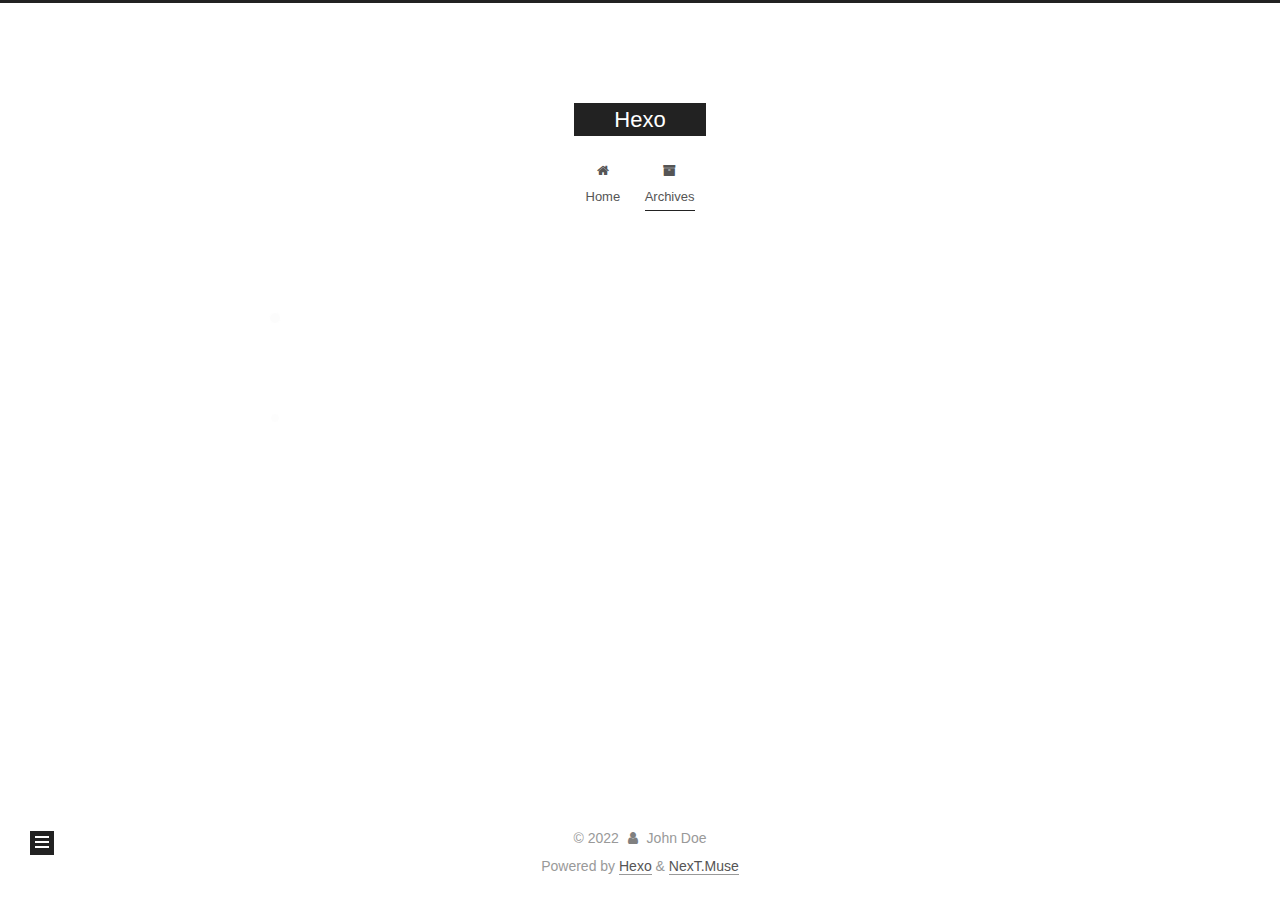
==== commit e689d721: "Site updated: 2022-08-10 10:24:02" ====
--- a/archives/index.html
+++ b/archives/index.html
@@ -148,13 +148,33 @@
   <div class="post-block">
     <div class="posts-collapse">
       <div class="collection-title">
-        <span class="collection-header">Um..! 1 post. Keep on posting.</span>
+        <span class="collection-header">Um..! 2 posts in total. Keep on posting.</span>
       </div>
 
       
     <div class="collection-year">
       <span class="collection-header">2022</span>
     </div>
+
+  <article itemscope itemtype="http://schema.org/Article">
+    <header class="post-header">
+
+      <div class="post-meta">
+        <time itemprop="dateCreated"
+              datetime="2022-08-09T19:34:29+08:00"
+              content="2022-08-09">
+          08-09
+        </time>
+      </div>
+
+      <div class="post-title">
+          <a class="post-title-link" href="/2022/08/09/BlogTest/" itemprop="url">
+            <span itemprop="name">BlogTest</span>
+          </a>
+      </div>
+
+    </header>
+  </article>
 
   <article itemscope itemtype="http://schema.org/Article">
     <header class="post-header">
@@ -248,7 +268,7 @@
       <div class="site-state-item site-state-posts">
           <a href="/archives/">
         
-          <span class="site-state-item-count">1</span>
+          <span class="site-state-item-count">2</span>
           <span class="site-state-item-name">posts</span>
         </a>
       </div>
--- a/css/main.css
+++ b/css/main.css
@@ -1172,7 +1172,7 @@
 }
 .links-of-author a::before,
 .links-of-author span.exturl::before {
-  background: #fa5e6f;
+  background: #8ed41c;
   border-radius: 50%;
   content: ' ';
   display: inline-block;
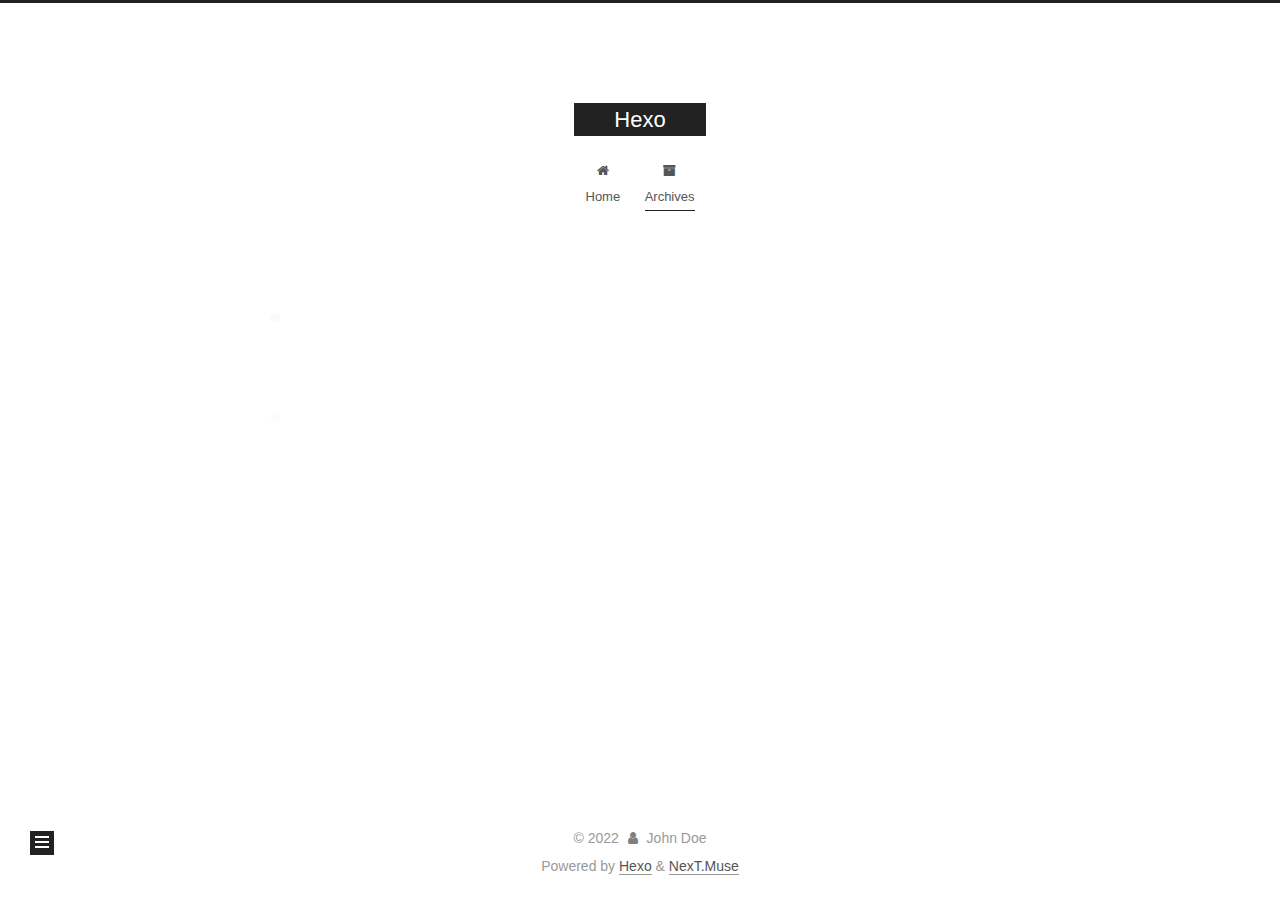
==== commit 0842fd08: "Site updated: 2022-08-10 17:30:25" ====
--- a/archives/index.html
+++ b/archives/index.html
@@ -148,13 +148,33 @@
   <div class="post-block">
     <div class="posts-collapse">
       <div class="collection-title">
-        <span class="collection-header">Um..! 2 posts in total. Keep on posting.</span>
+        <span class="collection-header">Um..! 3 posts in total. Keep on posting.</span>
       </div>
 
       
     <div class="collection-year">
       <span class="collection-header">2022</span>
     </div>
+
+  <article itemscope itemtype="http://schema.org/Article">
+    <header class="post-header">
+
+      <div class="post-meta">
+        <time itemprop="dateCreated"
+              datetime="2022-08-10T17:16:21+08:00"
+              content="2022-08-10">
+          08-10
+        </time>
+      </div>
+
+      <div class="post-title">
+          <a class="post-title-link" href="/2022/08/10/MusicPage/" itemprop="url">
+            <span itemprop="name">MusicPage</span>
+          </a>
+      </div>
+
+    </header>
+  </article>
 
   <article itemscope itemtype="http://schema.org/Article">
     <header class="post-header">
@@ -268,7 +288,7 @@
       <div class="site-state-item site-state-posts">
           <a href="/archives/">
         
-          <span class="site-state-item-count">2</span>
+          <span class="site-state-item-count">3</span>
           <span class="site-state-item-name">posts</span>
         </a>
       </div>
--- a/css/main.css
+++ b/css/main.css
@@ -1172,7 +1172,7 @@
 }
 .links-of-author a::before,
 .links-of-author span.exturl::before {
-  background: #8ed41c;
+  background: #54a8db;
   border-radius: 50%;
   content: ' ';
   display: inline-block;
